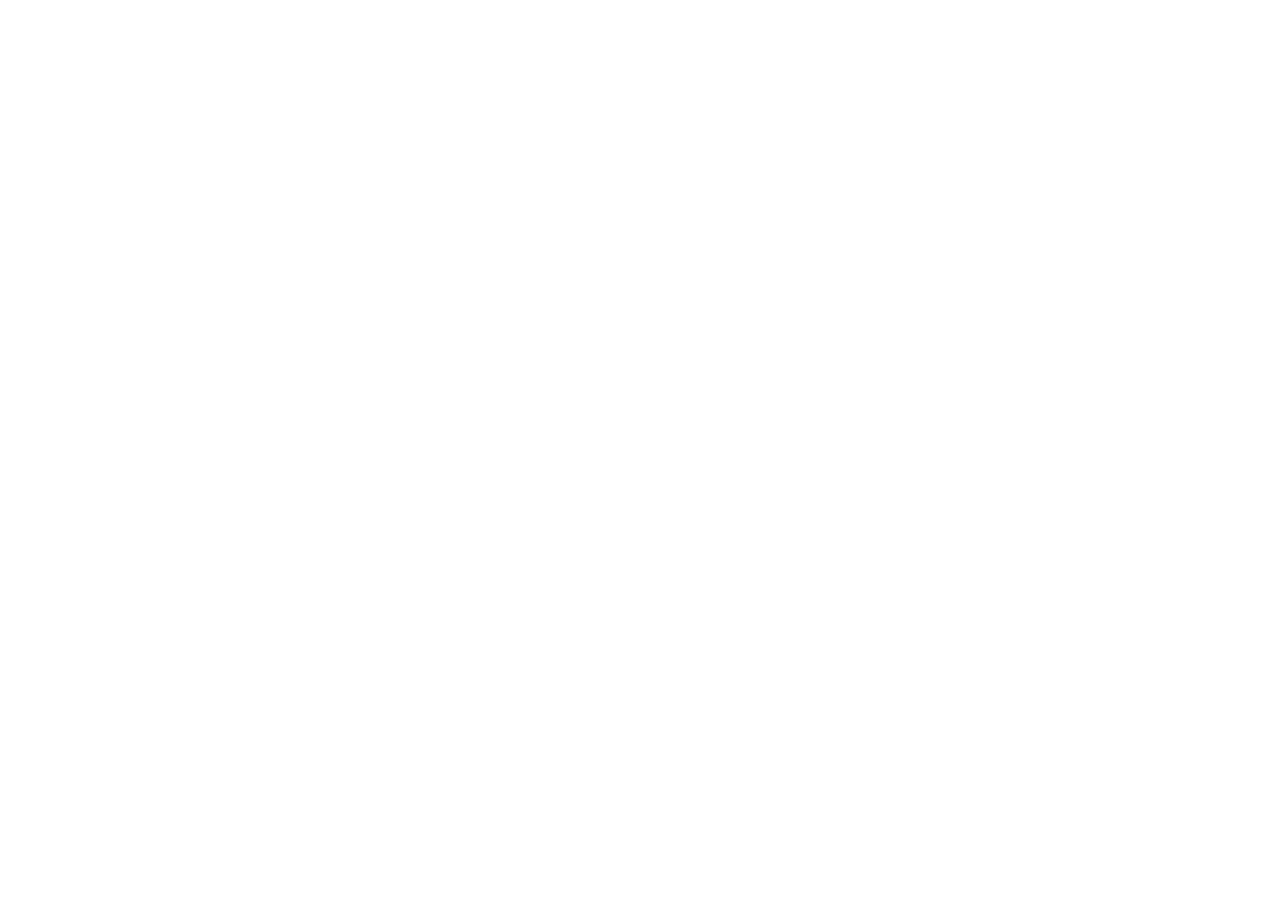
==== src/main/resources/leaflet.html @ ae3a2edd "web plugin tilføjet" ====
<!doctype html>
<html>
<head>
    <meta charset="utf-8" />
    <link rel="stylesheet" href="https://unpkg.com/leaflet@1.7.1/dist/leaflet.css" integrity="sha512-xodZBNTC5n17Xt2atTPuE1HxjVMSvLVW9ocqUKLsCC5CXdbqCmblAshOMAS6/keqq/sMZMZ19scR4PsZChSR7A==" crossorigin="" />
    <script src="https://unpkg.com/leaflet@1.7.1/dist/leaflet.js" integrity="sha512-XQoYMqMTK8LvdxXYG3nZ448hOEQiglfqkJs1NOQV44cWnUrBc8PkAOcXy20w0vlaXaVUearIOBhiXZ5V3ynxwA==" crossorigin=""></script>
    <style>
        html, body {
            height : 100%;
        }

        body {
            margin : 0;
            padding : 0;
        }

        #map {
            width : 100%;
            height : 100%;
        }
    </style>
</head>
<body>
<div id="map"></div>
<script>

    let x = 55.32037
    let y = 15.18821
    let z = 16

    let mymap = L.map('map').setView( [x, y], z);

    //Henter tiles fra OpenStreetMap - L er Leaflet objekt
    L.tileLayer('http://{s}.tile.osm.org/{z}/{x}/{y}.png', {
        maxZoom: 18,
    }).addTo(mymap);

    // Henter punkter fra databaas, her er de hardkodet
    let punkter = [
        [55.32037, 15.18821],
        [55.31637, 15.18911],
        [55.32237, 15.18641],
        [55.31838, 15.18611],
        [55.31625, 15.19115]
    ];

    //sætter marker for hvert punkt
    for (punkt of punkter) {
        var marker = L.marker(punkt).addTo(mymap);
    }

    marker.bindPopup("<b>Hello world!</b><br>I am a popup. Her står der noget mere ...");

    var popup = L.popup();

    function onMapClick(e) {
        popup
            .setLatLng(e.latlng)
            .setContent("You clicked the map at " + e.latlng.toString())
            .openOn(mymap);
    }

    mymap.on('click', onMapClick);

</script>

</body>
</html>
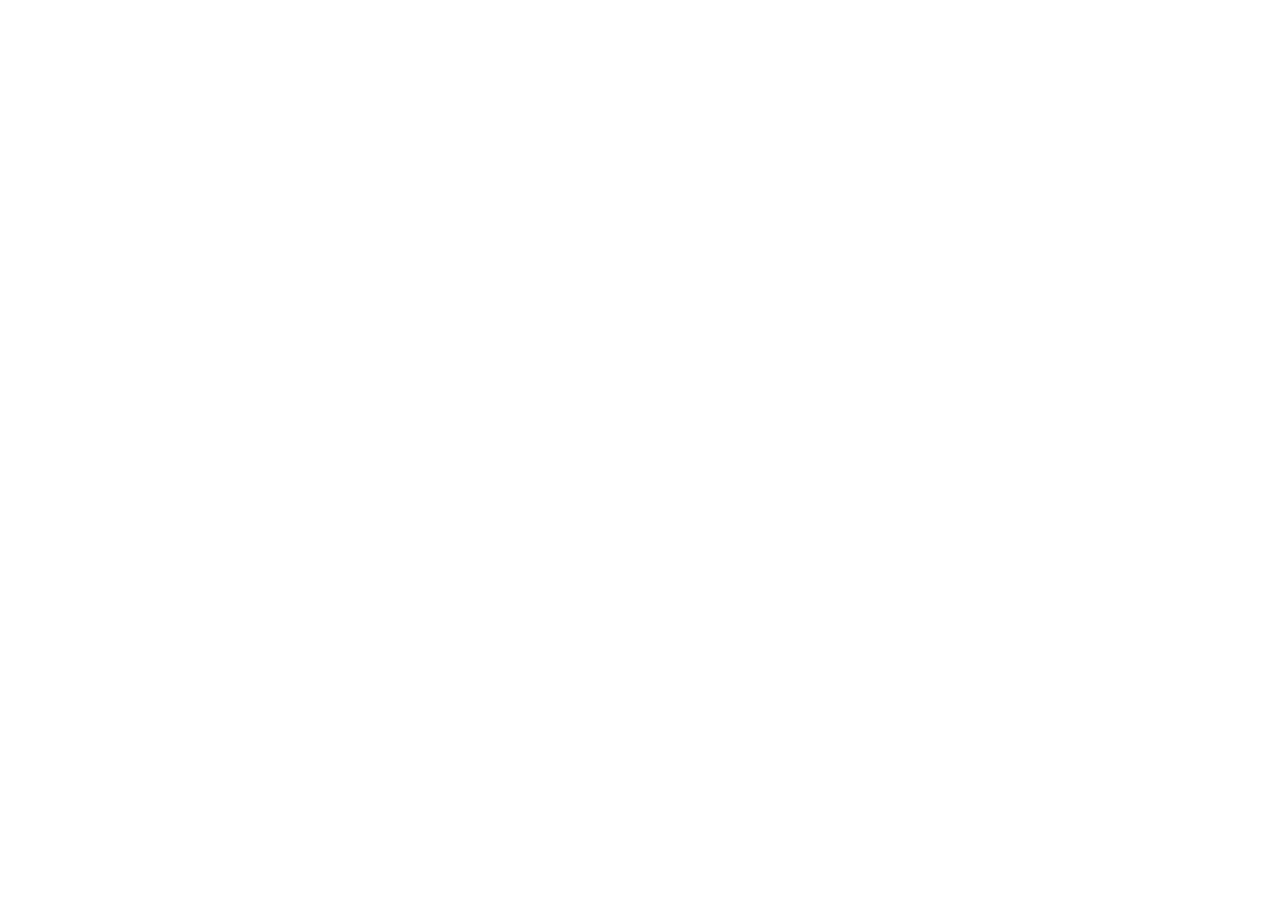
==== commit b9217191: "Merge remote-tracking branch 'origin/master'" ====
--- a/src/main/resources/leaflet.html
+++ b/src/main/resources/leaflet.html
@@ -1,68 +1,185 @@
 <!doctype html>
 <html>
 <head>
-    <meta charset="utf-8" />
-    <link rel="stylesheet" href="https://unpkg.com/leaflet@1.7.1/dist/leaflet.css" integrity="sha512-xodZBNTC5n17Xt2atTPuE1HxjVMSvLVW9ocqUKLsCC5CXdbqCmblAshOMAS6/keqq/sMZMZ19scR4PsZChSR7A==" crossorigin="" />
-    <script src="https://unpkg.com/leaflet@1.7.1/dist/leaflet.js" integrity="sha512-XQoYMqMTK8LvdxXYG3nZ448hOEQiglfqkJs1NOQV44cWnUrBc8PkAOcXy20w0vlaXaVUearIOBhiXZ5V3ynxwA==" crossorigin=""></script>
+    <meta charset="utf-8"/>
+    <script src="https://code.jquery.com/jquery-3.2.1.slim.min.js"
+            integrity="sha384-KJ3o2DKtIkvYIK3UENzmM7KCkRr/rE9/Qpg6aAZGJwFDMVNA/GpGFF93hXpG5KkN"
+            crossorigin="anonymous"></script>
+    <!-- JavaScript Bundle with Popper -->
+    <script src="https://cdn.jsdelivr.net/npm/bootstrap@5.1.3/dist/js/bootstrap.bundle.min.js"
+            integrity="sha384-ka7Sk0Gln4gmtz2MlQnikT1wXgYsOg+OMhuP+IlRH9sENBO0LRn5q+8nbTov4+1p"
+            crossorigin="anonymous"></script>
+    <link rel="stylesheet" href="https://unpkg.com/leaflet@1.7.1/dist/leaflet.css"
+          integrity="sha512-xodZBNTC5n17Xt2atTPuE1HxjVMSvLVW9ocqUKLsCC5CXdbqCmblAshOMAS6/keqq/sMZMZ19scR4PsZChSR7A=="
+          crossorigin=""/>
+    <script src="https://unpkg.com/leaflet@1.7.1/dist/leaflet.js"
+            integrity="sha512-XQoYMqMTK8LvdxXYG3nZ448hOEQiglfqkJs1NOQV44cWnUrBc8PkAOcXy20w0vlaXaVUearIOBhiXZ5V3ynxwA=="
+            crossorigin=""></script>
+    <link href="https://cdn.jsdelivr.net/npm/bootstrap@5.0.2/dist/css/bootstrap.min.css" rel="stylesheet"
+          integrity="sha384-EVSTQN3/azprG1Anm3QDgpJLIm9Nao0Yz1ztcQTwFspd3yD65VohhpuuCOmLASjC" crossorigin="anonymous">
+    <script src="https://cdn.jsdelivr.net/npm/bootstrap@5.0.2/dist/js/bootstrap.bundle.min.js"
+            integrity="sha384-MrcW6ZMFYlzcLA8Nl+NtUVF0sA7MsXsP1UyJoMp4YLEuNSfAP+JcXn/tWtIaxVXM"
+            crossorigin="anonymous"></script>
+    <script src="https://cdnjs.cloudflare.com/ajax/libs/popper.js/1.12.9/umd/popper.min.js"
+            integrity="sha384-ApNbgh9B+Y1QKtv3Rn7W3mgPxhU9K/ScQsAP7hUibX39j7fakFPskvXusvfa0b4Q"
+            crossorigin="anonymous"></script>
+
+
     <style>
-        html, body {
-            height : 100%;
+
+        html,
+        body,
+        #container {
+            height: 100%;
+            width: 100%;
+            overflow: hidden;
         }
 
         body {
-            margin : 0;
-            padding : 0;
+            margin: 0;
+            padding: 0;
         }
 
         #map {
-            width : 100%;
-            height : 100%;
+            width: auto;
+            height: 100%;
         }
+
+
+
+        .modal-backdrop {
+            background-color: transparent;
+            display: none;
+        }
+
+        .modal {
+            pointer-events: none;
+            z-index: 10000000000000;
+        }
+
+        .modal-content {
+            pointer-events: auto;
+        }
+
+
     </style>
+
 </head>
 <body>
 <div id="map"></div>
+
+<!-- Modal EMPTY-->
+<div aria-labelledby="myModalLabel" class="modal left fade" id="emptymodal" role="dialog" tabindex="-1">
+    <div class="modal-dialog" role="document">
+        <div class="modal-content"></div><!-- modal-content -->
+    </div><!-- modal-dialog -->
+    <div class="modal-footer">
+        <button id="btn-attractions" type="button" class="btn btn-primary" data-bs-dismiss="modal">Attractions</button>
+        <button id="btn-tours" type="button" class="btn btn-primary" data-bs-dismiss="modal">Show guided tours</button>
+    </div>
+</div><!-- modal -->
+
+</body>
+
 <script>
 
+    /*Custom marker */
+    PlaceMarker = L.CircleMarker.extend({
+        options: {
+            id: ''
+        }
+    });
+    /*Include the marker data and create the layers */
+    let pinData = [
+        //et sted
+        ["urban", "Christiansø sildevogn", 55.32037, 15.18821],
+        //et andet sted
+        ["ocean", "2", 55.31637, 15.18911],
+        //et tredje sted
+        ["urban", "3", 55.32237, 15.18641],
+        //et helt andet sted
+        ["ocean", "4", 55.31838, 15.18611],
+        //et fantastisk sted
+        ["ocean", "5", 55.31625, 15.19115],
+        //Verdenens Ende
+        ["nature", "6", 55.32290, 15.19100]
+    ];
+
+    /* Create layers with different colors or pictures */
+    let urban = new L.LayerGroup();
+    for (let i = 0; i < pinData.length; i++) {
+        if (pinData[i][0] == "urban") {
+            marker = new PlaceMarker([pinData[i][2], pinData[i][3]], {
+                color: "#999999",
+                id: pinData[i][1]
+            }).addTo(urban).on('click', markerOnClick);
+        }
+    }
+    let ocean = new L.LayerGroup();
+    for (let i = 0; i < pinData.length; i++) {
+        if (pinData[i][0] == "ocean") {
+            marker = new PlaceMarker([pinData[i][2], pinData[i][3]], {
+                color: "#00FFFF",
+                id: pinData[i][1]
+            }).addTo(ocean).on('click', markerOnClick);
+        }
+    }
+    let nature = new L.LayerGroup();
+    for (let i = 0; i < pinData.length; i++) {
+        if (pinData[i][0] == "nature") {
+            marker = new PlaceMarker([pinData[i][2], pinData[i][3]], {
+                color: "#008000",
+                id: pinData[i][1]
+            }).addTo(nature).on('click', markerOnClick);
+        }
+    }
+
+    /* Some variables*/
+    let myMapLayers = [urban, ocean, nature]
+
+
+    /*Initialize map; and change Lat & Lang to Christians Ø*/
     let x = 55.32037
     let y = 15.18821
     let z = 16
+    let myMap = L.map('map', {
+        layers: myMapLayers
+    }).setView([x, y], z);
+    myMap.zoomControl.setPosition('bottomright');
 
-    let mymap = L.map('map').setView( [x, y], z);
+    /*Add tileLayers from openstreetmap*/
+    mapLink = '<a href="http://openstreetmap.org">OpenStreetMap<\/a>';
+    L.tileLayer('http://{s}.tile.openstreetmap.org/{z}/{x}/{y}.png', {
+        attribution: '&copy; ' + mapLink + ' Christiansø Map',
+        maxZoom: 18,
+    }).addTo(myMap);
 
-    //Henter tiles fra OpenStreetMap - L er Leaflet objekt
-    L.tileLayer('http://{s}.tile.osm.org/{z}/{x}/{y}.png', {
-        maxZoom: 18,
-    }).addTo(mymap);
-
-    // Henter punkter fra databaas, her er de hardkodet
-    let punkter = [
-        [55.32037, 15.18821],
-        [55.31637, 15.18911],
-        [55.32237, 15.18641],
-        [55.31838, 15.18611],
-        [55.31625, 15.19115]
-    ];
-
-    //sætter marker for hvert punkt
-    for (punkt of punkter) {
-        var marker = L.marker(punkt).addTo(mymap);
+    /*init function to prevent markerOnClick to interact with mapClick */
+    function init() {
+        init.called = true;
     }
 
-    marker.bindPopup("<b>Hello world!</b><br>I am a popup. Her står der noget mere ...");
-
-    var popup = L.popup();
-
-    function onMapClick(e) {
-        popup
-            .setLatLng(e.latlng)
-            .setContent("You clicked the map at " + e.latlng.toString())
-            .openOn(mymap);
+    /* mapClick function */
+    function mapClick () {
+        if(init.called) {
+            init.called = false;
+        }
+        else{
+            $('.modal').modal('hide');
+        }
     }
 
-    mymap.on('click', onMapClick);
+    /* Create modal & center map on marker */
+    function markerOnClick(e) {
+        let id = this.options.id;
+        $('.modal-content').html(id);
+        $('#emptymodal').modal('show');
+        myMap.setView(e.target.getLatLng());
+        init();
+    }
+
+    /* Close modal when clicking on the map */
+    myMap.on('click', mapClick);
 
 </script>
-
-</body>
 </html>
